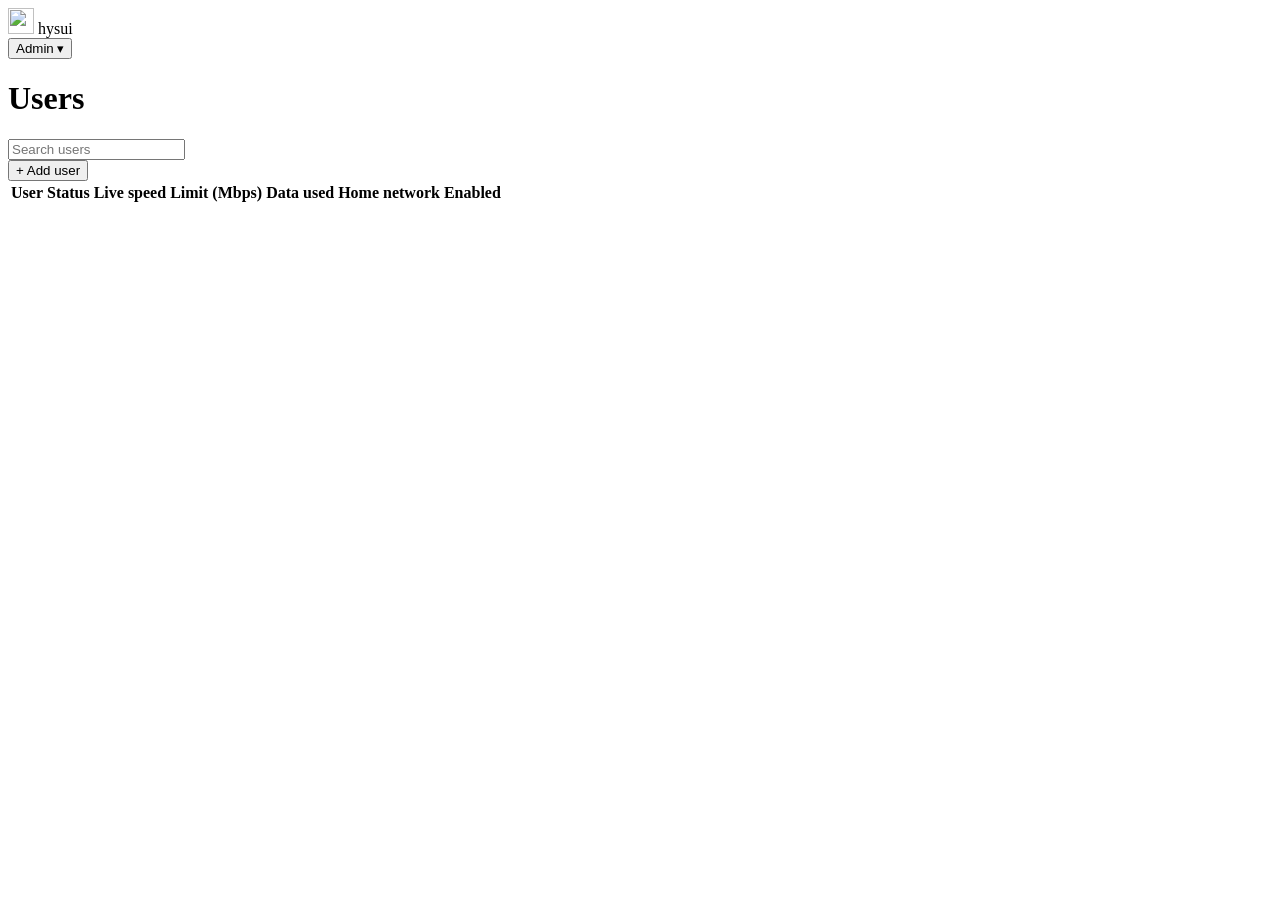
==== internal/web/static/index.html @ e89a7e95 "hysui: Hysteria 2 server with a web panel Runs Hysteria's core server library with a built-in admin " ====
<!doctype html>
<html lang="en">
<head>
  <meta charset="utf-8">
  <meta name="viewport" content="width=device-width, initial-scale=1">
  <title>hysui</title>
  <link rel="icon" href="/assets/logo.svg">
  <link rel="stylesheet" href="/assets/style.css">
  <script src="/assets/app.js" defer></script>
</head>
<body>
  <header class="top">
    <div class="brand"><img src="/assets/logo.svg" alt="" width="26" height="26"> hysui</div>
    <div class="server-info" id="server-info"></div>
    <div class="spacer"></div>
    <div class="menu">
      <button class="btn" id="admin-btn" aria-haspopup="true" aria-expanded="false">Admin ▾</button>
      <div class="menu-list" id="admin-menu" hidden>
        <button id="change-pw">Change login</button>
        <button id="logout">Sign out</button>
      </div>
    </div>
  </header>

  <main>
    <div class="toolbar">
      <h1>Users</h1>
      <input type="search" id="search" placeholder="Search users" aria-label="Search users">
      <div class="spacer"></div>
      <button class="btn primary" id="add-user">+ Add user</button>
    </div>
    <div class="card">
      <table class="users">
        <thead>
          <tr>
            <th>User</th>
            <th>Status</th>
            <th>Live speed</th>
            <th title="Download / upload limit">Limit (Mbps)</th>
            <th>Data used</th>
            <th title="May this user reach devices on your home network?">Home network</th>
            <th>Enabled</th>
            <th></th>
          </tr>
        </thead>
        <tbody id="users"></tbody>
      </table>
      <div class="empty" id="empty" hidden>No users yet. Add one to get a QR code for a phone.</div>
    </div>
  </main>

  <footer id="footer"></footer>

  <!-- add / edit user -->
  <dialog id="user-dialog">
    <form method="dialog" id="user-form">
      <h2 id="user-title">Add user</h2>
      <div class="field">
        <label for="f-name">Name</label>
        <input type="text" id="f-name" maxlength="32" pattern="[A-Za-z0-9_.\-]{1,32}" required autocomplete="off">
        <div class="hint">Letters, digits, <code>_ . -</code>. Used in the client login; cannot be changed later.</div>
      </div>
      <div class="field">
        <label for="f-password">Password</label>
        <div class="inline">
          <input type="text" id="f-password" maxlength="128" pattern="[A-Za-z0-9_.~\-]{8,128}" autocomplete="off" spellcheck="false">
          <button type="button" class="btn" id="f-generate">Generate</button>
        </div>
        <div class="hint" id="f-password-hint">Leave empty to generate one.</div>
      </div>
      <div class="row">
        <div class="field">
          <label for="f-down">Download limit (Mbps)</label>
          <input type="number" id="f-down" min="0" step="any" placeholder="Unlimited">
        </div>
        <div class="field">
          <label for="f-up">Upload limit (Mbps)</label>
          <input type="number" id="f-up" min="0" step="any" placeholder="Unlimited">
        </div>
      </div>
      <div class="field">
        <label for="f-quota">Data quota (GB)</label>
        <input type="number" id="f-quota" min="0" step="any" placeholder="Unlimited">
        <div class="hint">Upload + download. The user is disconnected when it runs out; reset usage to restore.</div>
      </div>
      <div class="field">
        <label for="f-note">Note</label>
        <input type="text" id="f-note" maxlength="200" placeholder="Optional, e.g. whose phone this is">
      </div>
      <label class="check">
        <div>Home network access<small>Reach devices on your LAN (router, NAS, printer…) through the VPN.</small></div>
        <span class="switch"><input type="checkbox" id="f-home"><span></span></span>
      </label>
      <label class="check">
        <div>Enabled<small>Disabled users cannot connect.</small></div>
        <span class="switch"><input type="checkbox" id="f-enabled" checked><span></span></span>
      </label>
      <p class="error" id="user-error" role="alert"></p>
      <div class="dialog-actions">
        <button type="button" class="btn" data-close>Cancel</button>
        <button type="submit" class="btn primary" id="user-save">Save</button>
      </div>
    </form>
  </dialog>

  <!-- QR code -->
  <dialog id="qr-dialog">
    <div class="body">
      <h2 id="qr-title">Connect</h2>
      <div class="qr">
        <img id="qr-img" alt="QR code for the client link">
        <code id="qr-uri"></code>
      </div>
      <p class="muted">Scan with Hiddify, Karing, v2rayNG, Shadowrocket or another Hysteria 2 client, or copy the link.</p>
      <div class="dialog-actions">
        <button type="button" class="btn" id="qr-copy">Copy link</button>
        <button type="button" class="btn primary" data-close>Done</button>
      </div>
    </div>
  </dialog>

  <!-- confirm -->
  <dialog id="confirm-dialog">
    <div class="body">
      <h2 id="confirm-title">Are you sure?</h2>
      <p id="confirm-text"></p>
      <div class="dialog-actions">
        <button type="button" class="btn" data-close>Cancel</button>
        <button type="button" class="btn primary" id="confirm-ok">Confirm</button>
      </div>
    </div>
  </dialog>

  <!-- admin login -->
  <dialog id="pw-dialog">
    <form method="dialog" id="pw-form">
      <h2>Change panel login</h2>
      <div class="field">
        <label for="pw-user">Username</label>
        <input type="text" id="pw-user" maxlength="64" autocomplete="username" required>
      </div>
      <div class="field">
        <label for="pw-current">Current password</label>
        <input type="password" id="pw-current" autocomplete="current-password" required>
      </div>
      <div class="field">
        <label for="pw-new">New password</label>
        <input type="password" id="pw-new" minlength="10" maxlength="72" autocomplete="new-password" required>
        <div class="hint">At least 10 characters. Other signed-in browsers are signed out.</div>
      </div>
      <p class="error" id="pw-error" role="alert"></p>
      <div class="dialog-actions">
        <button type="button" class="btn" data-close>Cancel</button>
        <button type="submit" class="btn primary">Save</button>
      </div>
    </form>
  </dialog>

  <div id="toast" role="status"></div>
</body>
</html>
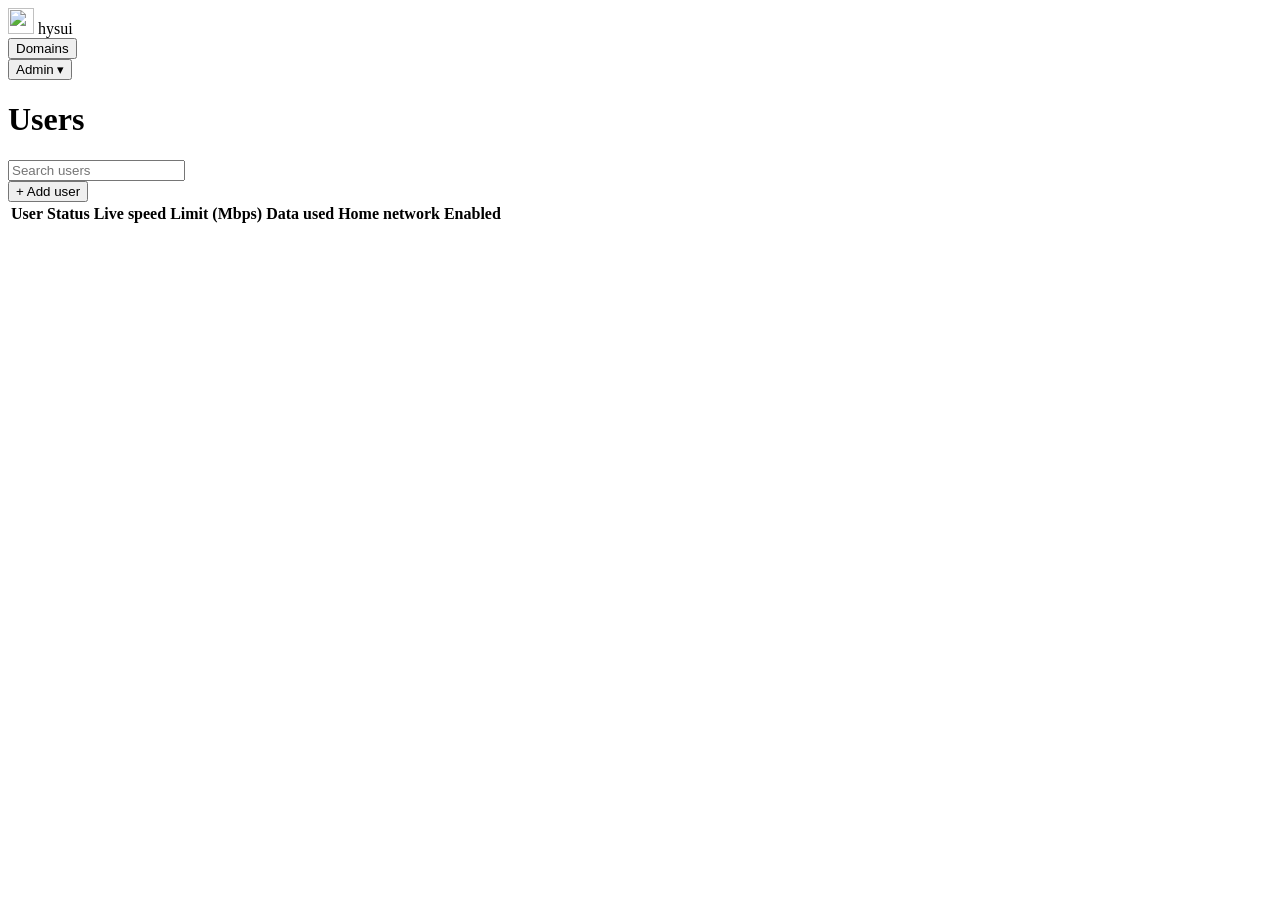
==== commit 2ad1bd25: "Add domain manager; fix ACME certificate renewal Domains are now kept in hysui.json and managed from" ====
--- a/internal/web/static/index.html
+++ b/internal/web/static/index.html
@@ -13,6 +13,7 @@
     <div class="brand"><img src="/assets/logo.svg" alt="" width="26" height="26"> hysui</div>
     <div class="server-info" id="server-info"></div>
     <div class="spacer"></div>
+    <button class="btn" id="domains-btn">Domains</button>
     <div class="menu">
       <button class="btn" id="admin-btn" aria-haspopup="true" aria-expanded="false">Admin ▾</button>
       <div class="menu-list" id="admin-menu" hidden>
@@ -119,6 +120,29 @@
     </div>
   </dialog>
 
+  <!-- domains -->
+  <dialog id="domains-dialog" class="wide">
+    <div class="body">
+      <h2>Domains</h2>
+      <p class="muted">New QR codes and links use the active domain. The other domains keep working for devices that were set up with them, so you can move users over gradually.</p>
+      <ul class="domains" id="domain-list"></ul>
+      <form class="domain-add" id="domain-form">
+        <div class="field">
+          <label for="d-name">Add a domain</label>
+          <div class="inline">
+            <input type="text" id="d-name" maxlength="253" placeholder="vpn.example.com" autocomplete="off" spellcheck="false" required>
+            <button type="submit" class="btn">Add</button>
+          </div>
+          <div class="hint" id="d-hint"></div>
+        </div>
+      </form>
+      <p class="msg" id="domain-msg" role="status"></p>
+      <div class="dialog-actions">
+        <button type="button" class="btn primary" data-close>Done</button>
+      </div>
+    </div>
+  </dialog>
+
   <!-- confirm -->
   <dialog id="confirm-dialog">
     <div class="body">
